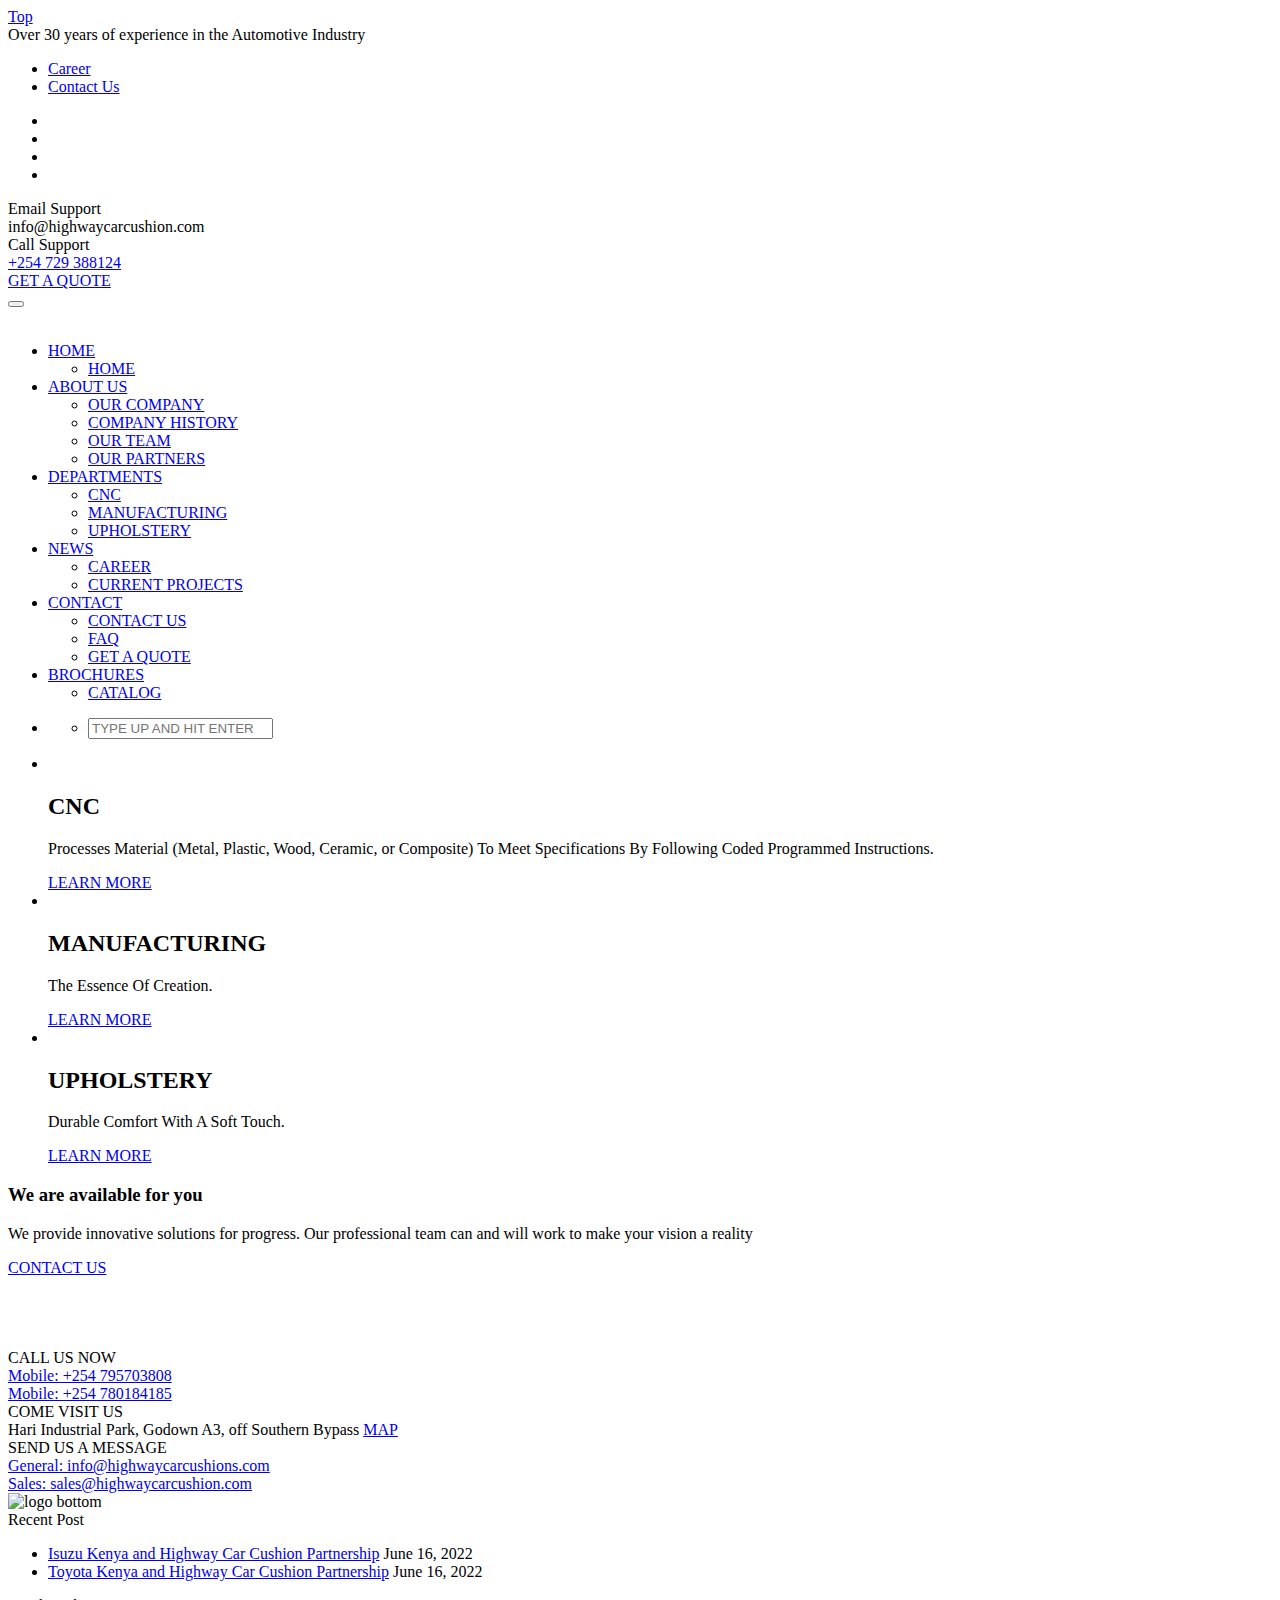
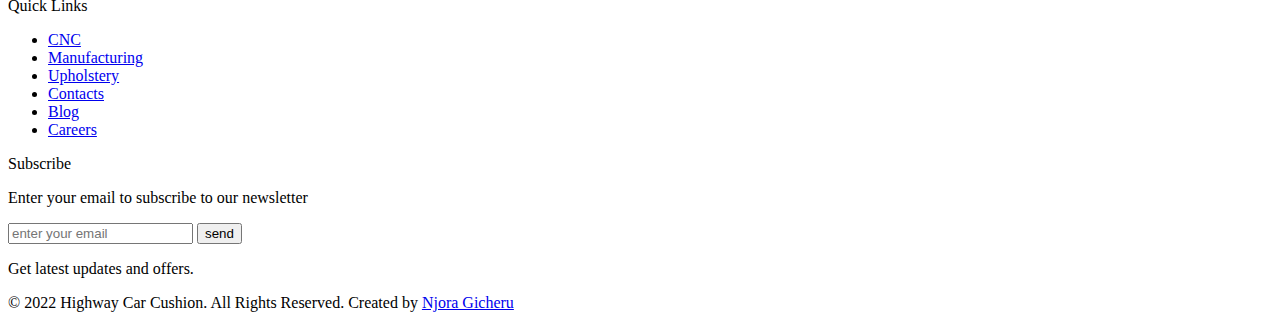
==== index.html @ bf43d14b "Add files via upload" ====
<!DOCTYPE html>
<html lang="zxx">
    <head>
        <!-- Basic Page Needs
        ================================================== -->
        <meta charset="utf-8">
        <!--[if IE]><meta http-equiv="x-ua-compatible" content="IE=9" /><![endif]-->
        <meta name="viewport" content="width=device-width, initial-scale=1">
        <title>Highway Car Cushion</title>
        <meta name="description" content="Highway Car Cushion">
        <meta name="keywords" content="upholstery, car cushion, cnc and highway, company, manufacturing, car, cushion and isuzu, car seats">
        <meta name="author" content="njoragicheru"> 

        <!-- ==============================================
        Favicons
        =============================================== -->
        <link rel="shortcut icon" href="images/HighwayLogo.png">
        <link rel="apple-touch-icon" href="images/HighwayLogo.png">
        <link rel="apple-touch-icon" sizes="72x72" href="images/HighwayLogo.png">
        <link rel="apple-touch-icon" sizes="114x114" href="images/HighwayLogo.png">

        <!-- ==============================================
        CSS VENDOR
        =============================================== -->
        <link rel="stylesheet" type="text/css" href="css/vendor/bootstrap.min.css" />
        <link rel="stylesheet" type="text/css" href="css/vendor/font-awesome.min.css">
        <link rel="stylesheet" type="text/css" href="css/vendor/owl.carousel.min.css">
        <link rel="stylesheet" type="text/css" href="css/vendor/owl.theme.default.min.css">
        <link rel="stylesheet" type="text/css" href="css/vendor/magnific-popup.css">

        <!-- ==============================================
        Custom Stylesheet
        =============================================== -->
        <link rel="stylesheet" type="text/css" href="css/style.css" />

        <script type="text/javascript" src="js/vendor/modernizr.min.js"></script>

    </head>

    <body>

        <!-- Load page -->
        <div class="animationload">
            <div class="loader"></div>
        </div>

        <!-- BACK TO TOP SECTION -->
        <a href="#0" class="cd-top cd-is-visible cd-fade-out">Top</a>

        <!-- HEADER -->
        <div class="header">
            <!-- TOPBAR -->
            <div class="topbar">
                <div class="container">
                    <div class="row">
                        <div class="col-sm-5 col-md-6">
                            <div class="topbar-left">
                                <div class="welcome-text">
                                    Over 30 years of experience in the Automotive Industry
                                </div>
                            </div>
                        </div>
                        <div class="col-sm-7 col-md-6">
                            <div class="topbar-right">
                                <ul class="topbar-menu">
                                    <li><a href="career.html" title="Career">Career</a></li>
                                    <li><a href="contact.html" title="Contact Us">Contact Us</a></li>
                                </ul>
                                <ul class="topbar-sosmed">
                                    <li>
                                        <a href="facebook.com"><i class="fa fa-facebook"></i></a>
                                    </li>
                                    <li>
                                        <a href="twitter.com"><i class="fa fa-twitter"></i></a>
                                    </li>
                                    <li>
                                        <a href="instagram.com"><i class="fa fa-instagram"></i></a>
                                    </li>
                                    <li>
                                        <a href="linkedin.com"><i class="fa fa-linkedin"></i></a>
                                    </li>
                                </ul>
                            </div>
                        </div>
                    </div>
                </div>
            </div>

            <!-- TOPBAR LOGO SECTION -->
            <div class="topbar-logo">
                <div class="container">


                    <div class="contact-info">
                        <!-- INFO 1 -->
                        <div class="box-icon-1">
                            <div class="icon">
                                <div class="fa fa-envelope-o"></div>
                            </div>
                            <div class="body-content">
                                <div class="heading">Email Support</div>
                                info@highwaycarcushion.com
                            </div>
                        </div>
                        <!-- INFO 2 -->
                        <div class="box-icon-1">
                            <div class="icon">
                                <div class="fa fa-phone"></div>
                            </div>
                            <div class="body-content">
                                <div class="heading">Call Support</div>
                                <a href="tel:+254729388124">+254 729 388124</a>
                            </div>
                        </div>
                        <!-- INFO 3 -->
                        <a href="contact-quote.html" title="" class="btn btn-cta pull-right">GET A QUOTE</a>

                    </div>
                </div>
            </div>

            <!-- NAVBAR SECTION -->
            <div class="navbar navbar-main">

                <div class="container container-nav">
                    <div class="rowe">

                        <div class="navbar-header">
                            <button type="button" class="navbar-toggle" data-toggle="collapse" data-target=".navbar-collapse">
                                <span class="icon-bar"></span>
                                <span class="icon-bar"></span>
                                <span class="icon-bar"></span>
                            </button>

                        </div>

                        <a class="navbar-brand" href="index.html">
                            <img src="images/Logo2.png" alt="" />
                        </a>

                        <nav class="navbar-collapse collapse">
                            <ul class="nav navbar-nav navbar-left">
                                <li class="dropdown">
                                    <a href="#" data-toggle="dropdown" data-hover="dropdown" role="button" aria-haspopup="true" aria-expanded="false">HOME <span class="caret"></span></a>
                                    <ul class="dropdown-menu">
                                        <li><a href="index.html">HOME</a></li>
                                    </ul>
                                </li>
                                <li class="dropdown">
                                    <a href="#" class="dropdown-toggle" data-toggle="dropdown" data-hover="dropdown" role="button" aria-haspopup="true" aria-expanded="false">ABOUT US <span class="caret"></span></a>
                                    <ul class="dropdown-menu">
                                        <li><a href="about-company.html">OUR COMPANY</a></li>
                                        <li><a href="about-history.html">COMPANY HISTORY</a></li>
                                        <li><a href="about-team.html">OUR TEAM</a></li>
                                        <li><a href="about-partners.html">OUR PARTNERS</a></li>
                                    </ul>
                                </li>
                                <li class="dropdown">
                                    <a href="#" class="dropdown-toggle" data-toggle="dropdown" data-hover="dropdown" role="button" aria-haspopup="true" aria-expanded="false">DEPARTMENTS <span class="caret"></span></a>
                                    <ul class="dropdown-menu">
                                        <li><a href="cnc.html">CNC</a></li>
                                        <li><a href="manufacturing.html">MANUFACTURING</a></li>
                                        <li><a href="upholstery.html">UPHOLSTERY</a></li>
                                    </ul>
                                </li>
<!--                                <li class="dropdown">
                                    <a href="#" class="dropdown-toggle" data-toggle="dropdown" data-hover="dropdown" role="button" aria-haspopup="true" aria-expanded="false">PAGES <span class="caret"></span></a>
                                    <ul class="dropdown-menu">
                                        
                                        <li><a href="pricing-table.html">PRICING TABLE</a></li>
                                        <li><a href="404page.html">404 PAGE</a></li>
                                        <li><a href="career.html">CAREER</a></li>
                                    </ul>
                                </li>-->
<!--                                <li class="dropdown">
                                    <a href="#" class="dropdown-toggle" data-toggle="dropdown" data-hover="dropdown" role="button" aria-haspopup="true" aria-expanded="false">PROJECTS <span class="caret"></span></a>
                                    <ul class="dropdown-menu">
                                        <li><a href="project-grid.html">GRID LAYOUT</a></li>
                                        <li><a href="project-grid-2.html">GRID LAYOUT WITH LIGHTBOX</a></li>
                                        <li><a href="project-detail.html">SINGLE PROJECT</a></li>
                                    </ul>
                                </li>-->
                                <li class="dropdown">
                                    <a href="#" class="dropdown-toggle" data-toggle="dropdown" data-hover="dropdown" role="button" aria-haspopup="true" aria-expanded="false">NEWS <span class="caret"></span></a>
                                    <ul class="dropdown-menu">
                                        <li><a href="career.html">CAREER</a></li>
                                        <li><a href="news-grid.html">CURRENT PROJECTS</a></li>
<!--                                        <li><a href="news-detail.html">SINGLE NEWS</a></li>-->
                                    </ul>
                                </li>
                                <li class="dropdown">
                                    <a href="#" class="dropdown-toggle" data-toggle="dropdown" data-hover="dropdown" role="button" aria-haspopup="true" aria-expanded="false">CONTACT <span class="caret"></span></a>
                                    <ul class="dropdown-menu">
                                        <li><a href="contact.html">CONTACT US</a></li>
                                        <li><a href="faq.html">FAQ</a></li>
                                        <li><a href="contact-quote.html">GET A QUOTE</a></li>
                                    </ul>
                                </li>
                                <li class="dropdown">
                                    <a href="#" class="dropdown-toggle" data-toggle="dropdown" data-hover="dropdown" role="button" aria-haspopup="true" aria-expanded="false">BROCHURES <span class="caret"></span></a>
                                    <ul class="dropdown-menu">
                                        <li><a href="downloads/Catalog.pdf">CATALOG</a></li>
                                    </ul>
                                </li>

                            </ul>

                            <ul class="nav navbar-nav navbar-right">
                                <li class="dropdown">
                                    <a href="#" class="dropdown-toggle" data-toggle="dropdown" data-hover="dropdown" role="button" aria-haspopup="true" aria-expanded="false"><i class="fa fa-search"></i></a>
                                    <ul class="dropdown-menu">
                                        <li>
                                            <form class="navbar-form navbar-left" role="search">
                                                <div class="form-group">
                                                    <input type="text" class="form-control" placeholder="TYPE UP AND HIT ENTER">
                                                </div>
                                            </form>
                                        </li>
                                    </ul>
                                </li>
                            </ul>

                        </nav>

                    </div>
                </div>
            </div>

        </div>

        <!-- BANNER -->
        <div id="slides" class="section banner">
            <ul class="slides-container">
                <li>
                    <img src="images/landingpage/image1.jpg" alt="">
                    <div class="overlay-bg"></div>
                    <div class="container">
                        <div class="wrap-caption">
                            <h2 class="caption-heading">
                                CNC
                            </h2>
                            <p class="excerpt">Processes Material (Metal, Plastic, Wood, Ceramic, or Composite) To Meet Specifications By 
                                Following Coded Programmed Instructions.</p>	
                            <a href="cnc.html" class="btn btn-primary" title="LEARN MORE">LEARN MORE</a>
                        </div>
                    </div>
                </li>
                <li>
                    <img src="images/landingpage/image4.jpg" alt="">
                    <div class="overlay-bg"></div>
                    <div class="container">
                        <div class="wrap-caption">
                            <h2 class="caption-heading">
                                MANUFACTURING
                            </h2>
                            <p class="excerpt">The Essence Of Creation.</p>	
                            <a href="manufacturing.html" class="btn btn-primary" title="LEARN MORE">LEARN MORE</a>
                        </div>
                    </div>
                </li>
                <li>
                    <img src="images/landingpage/image5.jpg" alt="">
                    <div class="overlay-bg"></div>
                    <div class="container">
                        <div class="wrap-caption">
                            <h2 class="caption-heading">
                                UPHOLSTERY
                            </h2>
                            <p class="excerpt">Durable Comfort With A  Soft Touch.</p>	
                            <a href="upholstery.html" class="btn btn-primary" title="LEARN MORE">LEARN MORE</a> 
                        </div>
                    </div>
                </li>

            </ul>

            <nav class="slides-navigation">
                <div class="container">
                    <a href="#" class="next">
                        <i class="fa fa-chevron-right"></i>
                    </a>
                    <a href="#" class="prev">
                        <i class="fa fa-chevron-left"></i>
                    </a>
                </div>
            </nav>

        </div>

        <!-- ABOUT FEATURE -->
        <div class="section feature overlap">
            <div class="container">

<!--                <div class="row">

                    <div class="col-sm-4 col-md-4">
                         BOX 1 
                        <div class="box-icon-2">
                            <div class="body-content">
                                <div class="heading"><a href="upholstery.html">UPHOLSTERY</a></div>
                                <a href="upholstery.html" class="btn btn-primary" title="UPHOLSTERY">LEARN MORE</a>
                            </div>
                        </div>
                    </div>
                    <div class="col-sm-4 col-md-4">
                         BOX 2 
                        <div class="box-icon-2">
                            <div class="body-content">
                                <div class="heading"><a href="cnc.html">CNC</a></div>
                                <a href="cnc.html" class="btn btn-primary" title="CNC">LEARN MORE</a>
                            </div>
                        </div>
                    </div>
                    <div class="col-sm-4 col-md-4">
                         BOX 3 
                        <div class="box-icon-2">
                            <div class="body-content">
                                <div class="heading"><a href="manufacturing.html">MANUFACTURING</a></div>
                                <a href="manufacturing.html" class="btn btn-primary" title="MANUFACTURING">LEARN MORE</a>
                            </div>
                        </div>
                    </div>

                </div>-->

<!--                <div class="row">
                    <div class="col-sm-12 col-md-12">
                        <h2 class="section-heading">
                            ABOUT US
                        </h2>
                    </div>
                </div>

                <div class="row">
                    <div class="col-sm-5 col-md-5">
                        <div class="jumbo-heading">
                            <h2>OUR REAL COMMITMENT REACHES BEYOND GAS &amp; OIL COMPANY.</h2>
                            <span class="fa fa-paper-plane-o"></span>
                        </div>
                    </div>
                    <div class="col-sm-7 col-md-7">
                        <p class="lead">Lorem ipsum dolor sit amet, consectetur adipisicing elit, sed do eiusmod tempor incididunt ut labore et dolore magna aliqua. Ut enim ad minim veniam.</p> 
                        <p>Lorem ipsum dolor sit amet, consectetur adipisicing elit, sed do eiusmod tempor incididunt ut labore et dolore magna aliqua. Ut enim ad minim veniam, quis nostrud exercitation ullamco laboris nisi ut aliquip ex ea commodo consequat. Duis aute irure dolor in reprehenderit in voluptate velit esse cillum dolore eu fugiat nulla pariatur. Excepteur sint occaecat cupidatat non proident, sunt in culpa qui officia deserunt mollit anim id est laborum.</p> 
                    </div>

                </div>-->

            </div>
        </div>

        <!-- ABOUT COMPANY -->
<!--        <div class="section why section-border bglight">
            <div class="container">
                <div class="row">

                    <div class="col-sm-5 col-md-5">
                        <div class="director-image">
                            <div class="director-image-title">HEAD OF OPERATIONS</div>
                            <img src="images/director.png" alt="bos-photo">
                        </div>
                        <div class="margin-bottom-30"></div>
                    </div>
                    <div class="col-sm-7 col-md-7">
                        <h3 class="director-title">Peter White</h3>
                        <div class="director-position">HEAD OF OPERATIONS</div>
                        <div class="margin-bottom-30"></div>
                        <p>Lorem ipsum dolor sit amet, consectetur adipisicing elit, sed do eiusmod tempor incididunt ut labore et dolore magna aliqua. Ut enim ad minim veniam, quis nostrud exercitation ullamco laboris nisi ut aliquip ex ea commodo consequat. Duis aute irure dolor in reprehenderit in voluptate velit esse cillum dolore eu fugiat nulla pariatur. Excepteur sint occaecat cupidatat non proident, sunt in culpa qui officia deserunt mollit anim id est laborum.</p>
                        <p>Duis aute irure dolor in reprehenderit in voluptate velit esse cillum dolore eu fugiat nulla pariatur. Excepteur sint occaecat cupidatat non proident, sunt in culpa qui officia deserunt mollit anim id est laborum.</p>
                        <p>&nbsp;</p>

                        <blockquote>
                            <p>Petro Industrial Template continues to grow ever day thanks to the confidence our clients have in us. We cover many industries such as oil gas, energy, business services, consumer products.</p>
                        </blockquote>
                    </div>

                </div>
            </div>
        </div>

         PROJECTS 
        <div class="section project">
            <div class="container">
                <div class="row">
                    <div class="col-sm-12 col-md-12">
                        <h2 class="section-heading white">
                            PROJECTS
                        </h2>
                    </div>
                </div>
                <div class="row">
                    <div class="col-sm-12 col-md-12">
                        <nav class="categories">
                            <ul class="portfolio_filter">
                                <li><a href="" class="active" data-filter="*">all</a></li>
                                <li><a href="" data-filter=".eco">Eco</a></li>
                                <li><a href="" data-filter=".manufacturing">Manufacturing</a></li>
                                <li><a href="" data-filter=".industry">Industry</a></li>
                                <li><a href="" data-filter=".oil">Oil</a></li>
                                <li><a href="" data-filter=".gas">Gas</a></li>
                                <li><a href="" data-filter=".factory">Factory</a></li>
                            </ul>
                        </nav>
                    </div>
                </div>
                <div class="row grid-services">
                    <div class="col-sm-6 col-md-4 eco manufacturing gas">
                        <div class="box-image-4">
                            <a href="project-detail.html" title="Industrial Complex">
                                <div class="media">
                                    <img src="images/600x400.jpg" alt="" class="img-responsive">
                                </div>
                                <div class="body">
                                    <div class="content">
                                        <h4 class="title">INDUSTRIAL COMPLEX</h4>
                                        <span class="category">Commodoenim</span>
                                    </div>
                                </div>
                            </a>
                        </div>
                    </div>
                    <div class="col-sm-6 col-md-4 manufacturing gas">
                        <div class="box-image-4">
                            <a href="project-detail.html" title="Industrial Complex">
                                <div class="media">
                                    <img src="images/600x400.jpg" alt="" class="img-responsive">
                                </div>
                                <div class="body">
                                    <div class="content">
                                        <h4 class="title">The Gas Company</h4>
                                        <span class="category">Commodoenim</span>
                                    </div>
                                </div>
                            </a>
                        </div>
                    </div>
                    <div class="col-sm-6 col-md-4 industry factory">
                        <div class="box-image-4">
                            <a href="project-detail.html" title="Industrial Complex">
                                <div class="media">
                                    <img src="images/600x400.jpg" alt="" class="img-responsive">
                                </div>
                                <div class="body">
                                    <div class="content">
                                        <h4 class="title">Warehouse Industry</h4>
                                        <span class="category">Commodoenim</span>
                                    </div>
                                </div>
                            </a>
                        </div>
                    </div>
                    <div class="col-sm-6 col-md-4 industry factory">
                        <div class="box-image-4">
                            <a href="project-detail.html" title="Industrial Complex">
                                <div class="media">
                                    <img src="images/600x400.jpg" alt="" class="img-responsive">
                                </div>
                                <div class="body">
                                    <div class="content">
                                        <h4 class="title">Iron Industry</h4>
                                        <span class="category">Commodoenim</span>
                                    </div>
                                </div>
                            </a>
                        </div>
                    </div>
                    <div class="col-sm-6 col-md-4 industry oil">
                        <div class="box-image-4">
                            <a href="project-detail.html" title="Industrial Complex">
                                <div class="media">
                                    <img src="images/600x400.jpg" alt="" class="img-responsive">
                                </div>
                                <div class="body">
                                    <div class="content">
                                        <h4 class="title">Gear Manufacturing</h4>
                                        <span class="category">Commodoenim</span>
                                    </div>
                                </div>
                            </a>
                        </div>
                    </div>
                    <div class="col-sm-6 col-md-4 eco">
                        <div class="box-image-4">
                            <a href="project-detail.html" title="Industrial Complex">
                                <div class="media">
                                    <img src="images/600x400.jpg" alt="" class="img-responsive">
                                </div>
                                <div class="body">
                                    <div class="content">
                                        <h4 class="title">Oil Pipeline Industry</h4>
                                        <span class="category">Commodoenim</span>
                                    </div>
                                </div>
                            </a>
                        </div>
                    </div>
                    <div class="col-sm-6 col-md-4 eco gas">
                        <div class="box-image-4">
                            <a href="project-detail.html" title="Industrial Complex">
                                <div class="media">
                                    <img src="images/600x400.jpg" alt="" class="img-responsive">
                                </div>
                                <div class="body">
                                    <div class="content">
                                        <h4 class="title">Oil Pipeline Industry</h4>
                                        <span class="category">Commodoenim</span>
                                    </div>
                                </div>
                            </a>
                        </div>
                    </div>
                    <div class="col-sm-6 col-md-4 eco">
                        <div class="box-image-4">
                            <a href="project-detail.html" title="Industrial Complex">
                                <div class="media">
                                    <img src="images/600x400.jpg" alt="" class="img-responsive">
                                </div>
                                <div class="body">
                                    <div class="content">
                                        <h4 class="title">Oil Pipeline Industry</h4>
                                        <span class="category">Commodoenim</span>
                                    </div>
                                </div>
                            </a>
                        </div>
                    </div>
                    <div class="col-sm-6 col-md-4 oil">
                        <div class="box-image-4">
                            <a href="project-detail.html" title="Industrial Complex">
                                <div class="media">
                                    <img src="images/600x400.jpg" alt="" class="img-responsive">
                                </div>
                                <div class="body">
                                    <div class="content">
                                        <h4 class="title">Oil Pipeline Industry</h4>
                                        <span class="category">Commodoenim</span>
                                    </div>
                                </div>
                            </a>
                        </div>
                    </div>


                </div>
            </div>
        </div>

         SERVICES 
        <div class="section services">
            <div class="container">
                <div class="row">
                    <div class="col-sm-12 col-md-12">
                        <h2 class="section-heading">
                            SERVICES
                        </h2>
                    </div>
                </div>

                <div class="row no-gutter">

                    <div class="col-sm-6 col-md-4">
                         BOX 1 
                        <div class="box-icon-3">
                            <div class="line-t"></div>
                            <div class="icon">
                                <div class="fa fa-gears"></div>
                            </div>
                            <div class="body-content">
                                <div class="heading">MECHANICAL ENGINEERING</div>
                                Lorem ipsum dolor sit amet, consectetur adipisicing elit sed dsa
                                <a href="manufacturing.html" class="readmore">READ MORE</a>
                            </div>
                            <div class="line-b"></div>
                        </div>
                    </div>
                    <div class="col-sm-6 col-md-4">
                         BOX 2 
                        <div class="box-icon-3">
                            <div class="line-t"></div>
                            <div class="icon">
                                <div class="fa fa-leaf"></div>
                            </div>
                            <div class="body-content">
                                <div class="heading">AGRICULTURAL PROCESSING</div>
                                Lorem ipsum dolor sit amet, consectetur adipisicing elit sed
                                <a href="manufacturing.html" class="readmore">READ MORE</a>
                            </div>
                            <div class="line-b"></div>
                        </div>
                    </div>
                    <div class="col-sm-6 col-md-4">
                         BOX 3 
                        <div class="box-icon-3">
                            <div class="line-t"></div>
                            <div class="icon">
                                <div class="fa fa-fire"></div>
                            </div>
                            <div class="body-content">
                                <div class="heading">OILS AND LUBRICANTS</div>
                                Lorem ipsum dolor sit amet, consectetur adipisicing elit sed
                                <a href="manufacturing.html" class="readmore">READ MORE</a>
                            </div>
                            <div class="line-b"></div>
                        </div>
                    </div>
                    <div class="col-sm-6 col-md-4">
                         BOX 4 
                        <div class="box-icon-3">
                            <div class="line-t"></div>
                            <div class="icon">
                                <div class="fa fa-flash"></div>
                            </div>
                            <div class="body-content">
                                <div class="heading">POWER AND ENERGY</div>
                                Lorem ipsum dolor sit amet, consectetur adipisicing elit sed
                                <a href="manufacturing.html" class="readmore">READ MORE</a>
                            </div>
                            <div class="line-b"></div>
                        </div>
                    </div>
                    <div class="col-sm-6 col-md-4">
                         BOX 5 
                        <div class="box-icon-3">
                            <div class="line-t"></div>
                            <div class="icon">
                                <div class="fa fa-flask"></div>
                            </div>
                            <div class="body-content">
                                <div class="heading">CHEMICAL RESEARCH</div>
                                Lorem ipsum dolor sit amet, consectetur adipisicing elit sed
                                <a href="manufacturing.html" class="readmore">READ MORE</a>
                            </div>
                            <div class="line-b"></div>
                        </div>
                    </div>
                    <div class="col-sm-6 col-md-4">
                         BOX 6 
                        <div class="box-icon-3">
                            <div class="line-t"></div>
                            <div class="icon">
                                <div class="fa fa-cubes"></div>
                            </div>
                            <div class="body-content">
                                <div class="heading">MATERIAL ENGINEERING</div>
                                Lorem ipsum dolor sit amet consectetur adipisicing  dolor sit
                                <a href="manufacturing.html" class="readmore">READ MORE</a>
                            </div>
                            <div class="line-b"></div>
                        </div>
                    </div>			

                </div>
            </div>
        </div> 

         TESTIMONIALS  
        <div class="section testimony bglight">
            <div class="container">

                <div class="row">

                    <div class="col-sm-12 col-md-12">

                        <div class="row">
                            <div class="col-sm-12 col-md-12">
                                <h2 class="section-heading">
                                    TESTIMONIALS
                                </h2>
                            </div>
                        </div>

                        <div id="owl-testimony">
                            <div class="item">
                                <div class="testimonial-1">
                                    <div class="media"><img src="images/600x600.jpg" alt="" class="img-responsive"></div>
                                    <div class="body">
                                        <div class="title">Paul Juwaal</div>
                                        <div class="company">Gasman ltd</div>
                                        <p>Lorem Ipsum is simply dummy text of the printing and typesetting industry orem Ipsum has been. Mauris ornare tortor in eleifend blanditullam ut ligula et neque. Nulla interdum dapibus erat nec elementum. </p>
                                    </div>
                                </div>
                            </div>
                            <div class="item">
                                <div class="testimonial-1">
                                    <div class="media"><img src="images/600x600.jpg" alt="" class="img-responsive"></div>
                                    <div class="body">
                                        <div class="title">Debora Deandra</div>
                                        <div class="company">Abc ltd</div>
                                        <p>Lorem Ipsum is simply dummy text of the printing and typesetting industry orem Ipsum has been. Mauris ornare tortor in eleifend blanditullam ut ligula et neque. Nulla interdum dapibus erat nec elementum. </p>
                                    </div>
                                </div>
                            </div>
                            <div class="item">
                                <div class="testimonial-1">
                                    <div class="media"><img src="images/600x600.jpg" alt="" class="img-responsive"></div>
                                    <div class="body">
                                        <div class="title">Steve Nuer</div>
                                        <div class="company">Manufacture ltd</div>
                                        <p>Lorem Ipsum is simply dummy text of the printing and typesetting industry orem Ipsum has been. Mauris ornare tortor in eleifend blanditullam ut ligula et neque. Nulla interdum dapibus erat nec elementum. </p>
                                    </div>
                                </div>
                            </div>
                            <div class="item">
                                <div class="testimonial-1">
                                    <div class="media"><img src="images/600x600.jpg" alt="" class="img-responsive"></div>
                                    <div class="body">
                                        <div class="title">Robert Lav</div>
                                        <div class="company">Gaspol ltd</div>
                                        <p>Lorem Ipsum is simply dummy text of the printing and typesetting industry orem Ipsum has been. Mauris ornare tortor in eleifend blanditullam ut ligula et neque. Nulla interdum dapibus erat nec elementum. </p>
                                    </div>
                                </div>
                            </div>


                        </div>

                    </div>

                </div>
            </div>
        </div>-->

        <!-- CTA -->
        <div class="section cta">
            <div class="container">

                <div class="row">
                    <div class="col-sm-12 col-md-12">
                        <div class="cta-info">
                            <h3>We are available for you</h3>
                            <p>We provide innovative solutions for progress. Our professional team can and will work to make your vision a reality</p>
                            <a href="contact.html" title="" class="btn btn-cta">CONTACT US</a>
                        </div>
                    </div>
                </div>
            </div>
        </div>


        <!-- Blog -->
<!--        <div class="section blog">
            <div class="container">
                <div class="row">

                    <div class="col-sm-12 col-md-12">
                        <h2 class="section-heading">
                            RECENT NEWS
                        </h2>
                    </div>

                    <div class="col-sm-6 col-md-3">
                         BOX 1 
                        <div class="box-news-1">
                            <div class="media gbr">
                                <img src="images/600x400.jpg" alt="" class="img-responsive">
                            </div>
                            <div class="body">
                                <div class="title"><a href="blog-single.html" title="">The Best in dolor sit amet consectetur adipisicing elit sed</a></div>
                                <div class="meta">
                                    <span class="date"><i class="fa fa-clock-o"></i> Aug 24, 2017</span>
                                    <span class="comments"><i class="fa fa-comment-o"></i> 0 Comments</span>
                                </div>
                            </div>
                        </div>
                    </div>

                    <div class="col-sm-6 col-md-3">
                         BOX 1 
                        <div class="box-news-1">
                            <div class="media gbr">
                                <img src="images/600x400.jpg" alt="" class="img-responsive">
                            </div>
                            <div class="body">
                                <div class="title"><a href="blog-single.html" title="">The Best in dolor sit amet consectetur adipisicing elit sed</a></div>
                                <div class="meta">
                                    <span class="date"><i class="fa fa-clock-o"></i> Aug 24, 2017</span>
                                    <span class="comments"><i class="fa fa-comment-o"></i> 0 Comments</span>
                                </div>
                            </div>
                        </div>
                    </div>

                    <div class="col-sm-6 col-md-3">
                         BOX 1 
                        <div class="box-news-1">
                            <div class="media gbr">
                                <img src="images/600x400.jpg" alt="" class="img-responsive">
                            </div>
                            <div class="body">
                                <div class="title"><a href="blog-single.html" title="">The Best in dolor sit amet consectetur adipisicing elit sed</a></div>
                                <div class="meta">
                                    <span class="date"><i class="fa fa-clock-o"></i> Aug 24, 2017</span>
                                    <span class="comments"><i class="fa fa-comment-o"></i> 0 Comments</span>
                                </div>
                            </div>
                        </div>
                    </div>

                    <div class="col-sm-6 col-md-3">
                         BOX 1 
                        <div class="box-news-1">
                            <div class="media gbr">
                                <img src="images/600x400.jpg" alt="" class="img-responsive">
                            </div>
                            <div class="body">
                                <div class="title"><a href="blog-single.html" title="">The Best in dolor sit amet consectetur adipisicing elit sed</a></div>
                                <div class="meta">
                                    <span class="date"><i class="fa fa-clock-o"></i> Aug 24, 2017</span>
                                    <span class="comments"><i class="fa fa-comment-o"></i> 0 Comments</span>
                                </div>
                            </div>
                        </div>
                    </div>



                </div>
            </div>
        </div> -->

        <!-- CLIENT -->
        <div class="section stat-client">
            <div class="container">

                <div class="row">

                    <div class="col-sm-3 col-md-3">
                        <div class="client-img">
                            <a href="#"><img src="images/partners.png" alt="" class="img-responsive"></a>
                        </div>
                    </div>

                    <div class="col-sm-3 col-md-3">
                        <div class="client-img">
                            <a href="#"><img src="images/partners.png" alt="" class="img-responsive"></a>
                        </div>
                    </div>

                    <div class="col-sm-3 col-md-3">
                        <div class="client-img">
                            <a href="#"><img src="images/partners.png" alt="" class="img-responsive"></a>
                        </div>
                    </div>

                    <div class="col-sm-3 col-md-3">
                        <div class="client-img">
                            <a href="#"><img src="images/partners.png" alt="" class="img-responsive"></a>
                        </div>
                    </div>


                </div>
            </div>
        </div>

        <!-- INFO BOX -->
        <div class="section info overlap-bottom">
            <div class="container">
                <div class="row">

                    <div class="col-sm-4 col-md-4">
                        <!-- BOX 1 -->
                        <div class="box-icon-4">
                            <div class="icon"><i class="fa fa-phone"></i></div>
                            <div class="body-content">
                                <div class="heading">CALL US NOW</div>
                                <a href="tel:+254 795703808">Mobile: +254 795703808</a> <br>
                                <a href="tel:+254 780184185">Mobile: +254 780184185</a>
                            </div>
                        </div>
                    </div>
                    <div class="col-sm-4 col-md-4">
                        <!-- BOX 2 -->
                        <div class="box-icon-4">
                            <div class="icon"><i class="fa fa-map-marker"></i></div>
                            <div class="body-content">
                                <div class="heading">COME VISIT US</div>
                                Hari Industrial Park, Godown A3, off Southern Bypass
                                <a href="https://goo.gl/maps/EXZPxKjQzdCJQU3P6">MAP</a>
                            </div>
                        </div>
                    </div>
                    <div class="col-sm-4 col-md-4">
                        <!-- BOX 3 -->
                        <div class="box-icon-4">
                            <div class="icon"><i class="fa fa-envelope"></i></div>
                            <div class="body-content">
                                <div class="heading">SEND US A MESSAGE</div>
                                <a href="mailto:info@highwaycarcushions.com">General: info@highwaycarcushions.com</a><br>
                                <a href="mailto:sales@highwaycarcushions.com">Sales: sales@highwaycarcushion.com</a>
                            </div>
                        </div>
                    </div>

                </div>

            </div>
        </div>

        <!-- FOOTER SECTION -->
        <div class="footer">

            <div class="container">

                <div class="row">
                    <div class="col-sm-3 col-md-3">
                        <div class="footer-item">
                            <img src="images/Logo1.png" alt="logo bottom" class="logo-bottom">
                            <div class="footer-sosmed">
                                <a href="facebook.com" title="">
                                    <div class="item">
                                        <i class="fa fa-facebook"></i>
                                    </div>
                                </a>
                                <a href="twitter.com" title="">
                                    <div class="item">
                                        <i class="fa fa-twitter"></i>
                                    </div>
                                </a>
                                <a href="instagram.com" title="">
                                    <div class="item">
                                        <i class="fa fa-instagram"></i>
                                    </div>
                                </a>
                                <a href="linkedin.com" title="">
                                    <div class="item">
                                        <i class="fa fa-linkedin"></i>
                                    </div>
                                </a> 
                            </div>
                        </div>
                    </div>
                    <div class="col-sm-3 col-md-3">
                        <div class="footer-item">
                            <div class="footer-title">
                                Recent Post
                            </div>
                            <ul class="recent-post">
                                <li><a href="#" title="">Isuzu Kenya and Highway Car Cushion Partnership</a>
                                    <span class="date"><i class="fa fa-clock-o"></i> June 16, 2022</span></li><li><a href="#" title="">Toyota Kenya and Highway Car Cushion Partnership</a>
                                    <span class="date"><i class="fa fa-clock-o"></i> June 16, 2022</span></li>
                            </ul>
                        </div>
                    </div>
                    <div class="col-sm-3 col-md-3">
                        <div class="footer-item">
                            <div class="footer-title">
                                Quick Links
                            </div>
                            <ul class="list">
                                <li><a href="cnc.html" title="">CNC</a></li>
                                <li><a href="manufacturing.html" title="">Manufacturing</a></li>
                                <li><a href="upholstery.html" title="">Upholstery</a></li>
                                <li><a href="contact.html" title="">Contacts</a></li>
                                <li><a href="blog.html" title="">Blog</a></li>
                                <li><a href="career.html" title="">Careers</a></li>
                            </ul>
                        </div>
                    </div>
                    <div class="col-sm-3 col-md-3">
                        <div class="footer-item">
                            <div class="footer-title">
                                Subscribe
                            </div>
                            <p>Enter your email to subscribe to our newsletter</p>
                            <form action="mail.php" class="footer-subscribe">
                                <input type="email" name="EMAIL" class="form-control" placeholder="enter your email">
                                <input id="p_submit" type="submit" value="send">
                                <label for="p_submit"><i class="fa fa-envelope"></i></label>
                                <p>Get latest updates and offers.</p>
                            </form>
                        </div>
                    </div>
                </div>
            </div>

            <div class="fcopy">
                <div class="container">
                    <div class="row">
                        <div class="col-sm-12 col-md-12">
                            <p class="ftex">&copy; 2022 Highway Car Cushion. All Rights Reserved. Created by <a href="mailto:njoragicheru@gmail.com">Njora Gicheru</a></p> 
                        </div>
                    </div>
                </div>
            </div>

        </div>

        <!-- JS VENDOR -->
        <script type="text/javascript" src="js/vendor/jquery.min.js"></script>
        <script type="text/javascript" src="js/vendor/bootstrap.min.js"></script>
        <script type="text/javascript" src="js/vendor/jquery.superslides.js"></script>
        <script type="text/javascript" src="js/vendor/owl.carousel.js"></script>
        <script type="text/javascript" src="js/vendor/bootstrap-hover-dropdown.min.js"></script>
        <script type="text/javascript" src="js/vendor/jquery.magnific-popup.min.js"></script>
        <script type="text/javascript" src="js/vendor/easings.js"></script>
        <script type="text/javascript" src="js/vendor/isotope.pkgd.min.js"></script>

        <!-- sendmail -->
        <script type="text/javascript" src="js/vendor/validator.min.js"></script>
        <script type="text/javascript" src="js/vendor/form-scripts.js"></script>

        <script type='text/javascript' src='https://maps.google.com/maps/api/js?sensor=false&#038;ver=4.1.5'></script>

        <script type="text/javascript" src="js/script.js"></script>


    </body>
</html>
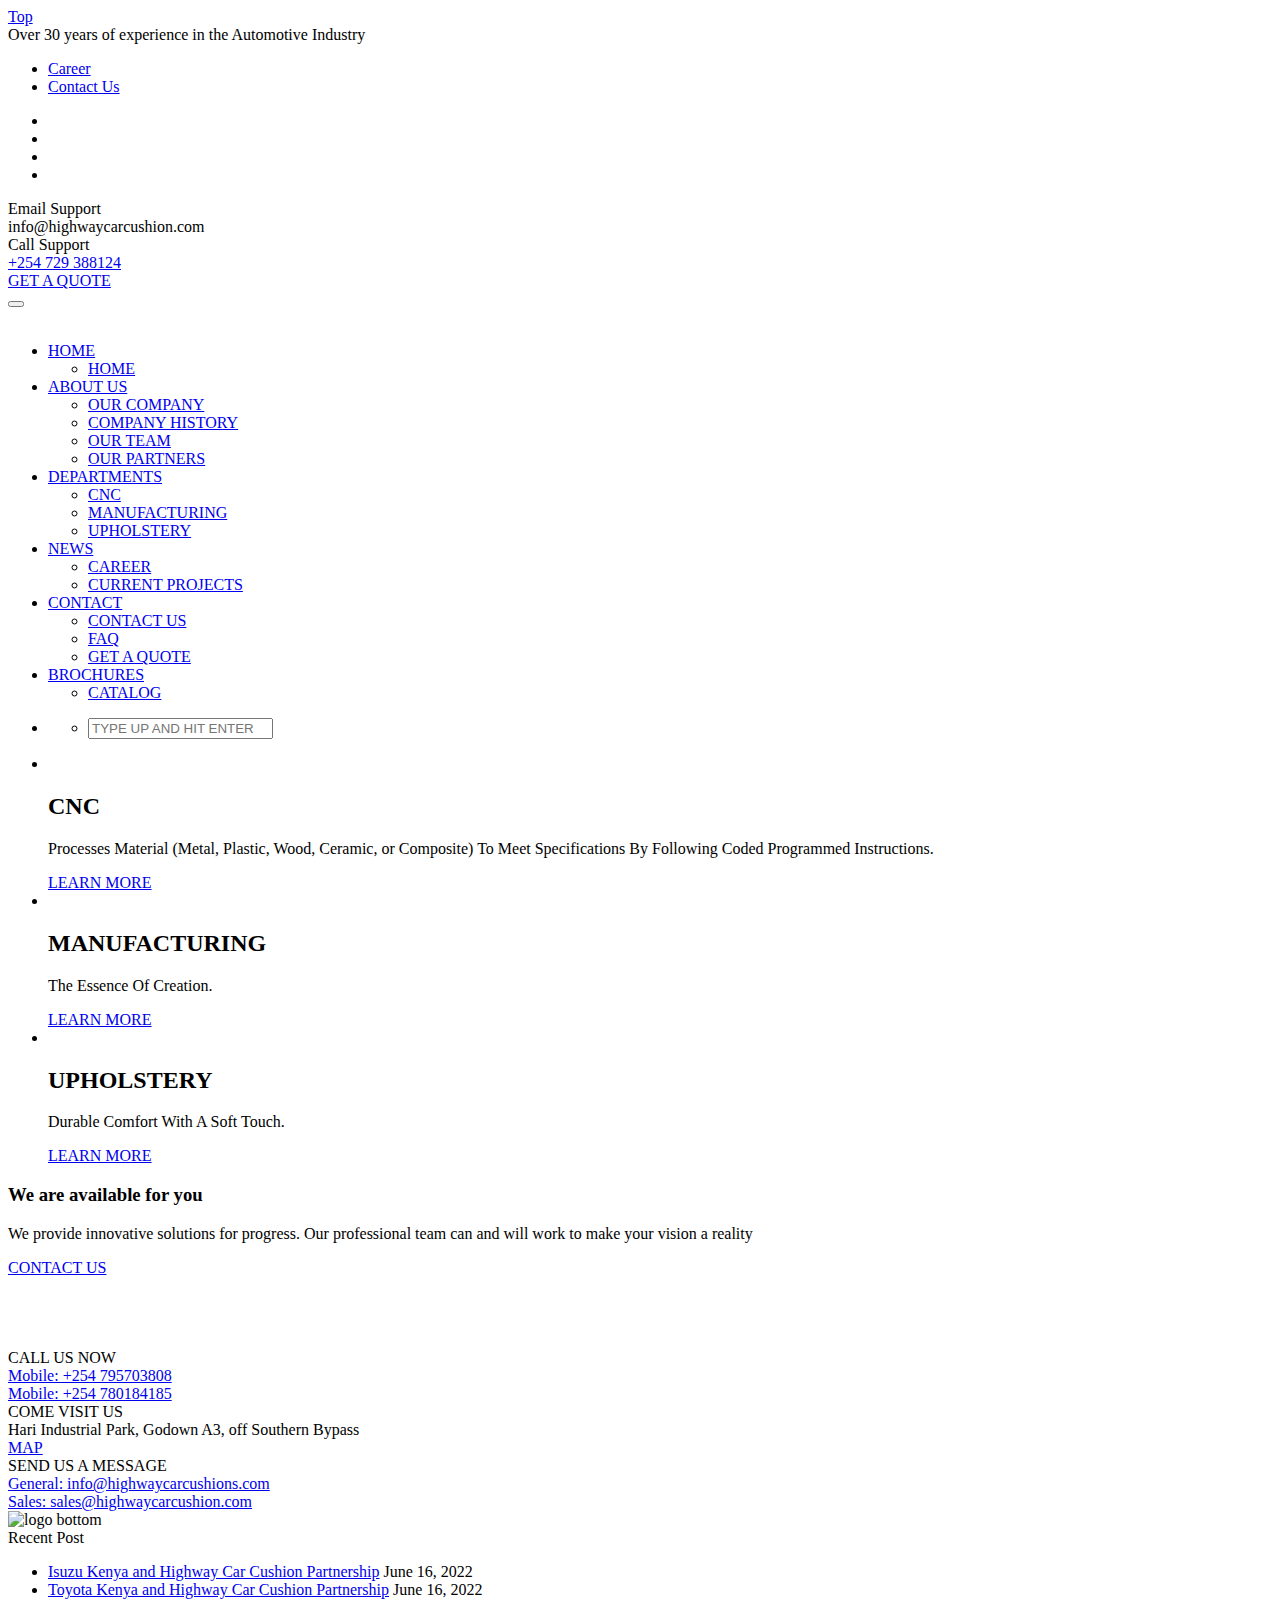
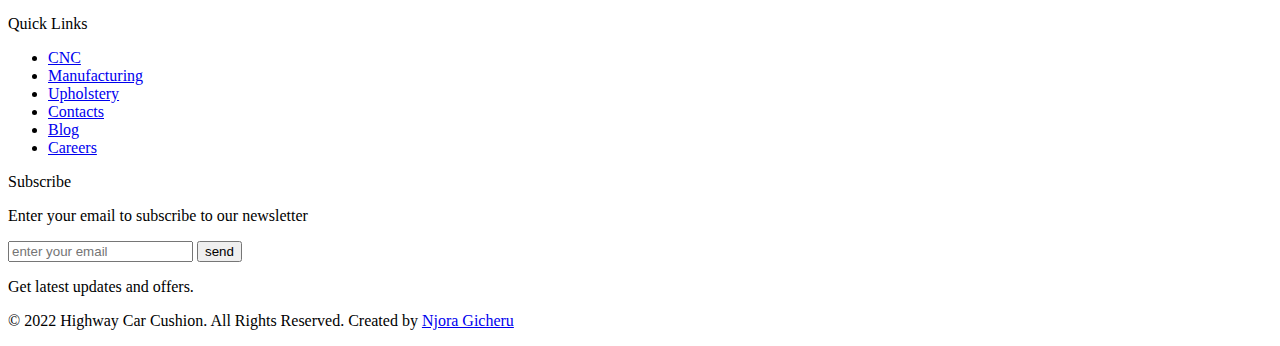
==== commit 5789131f: "Add files via upload" ====
--- a/index.html
+++ b/index.html
@@ -287,11 +287,11 @@
 
         </div>
 
-        <!-- ABOUT FEATURE -->
+<!--         ABOUT FEATURE 
         <div class="section feature overlap">
             <div class="container">
 
-<!--                <div class="row">
+                <div class="row">
 
                     <div class="col-sm-4 col-md-4">
                          BOX 1 
@@ -321,9 +321,9 @@
                         </div>
                     </div>
 
-                </div>-->
-
-<!--                <div class="row">
+                </div>
+
+                <div class="row">
                     <div class="col-sm-12 col-md-12">
                         <h2 class="section-heading">
                             ABOUT US
@@ -343,10 +343,10 @@
                         <p>Lorem ipsum dolor sit amet, consectetur adipisicing elit, sed do eiusmod tempor incididunt ut labore et dolore magna aliqua. Ut enim ad minim veniam, quis nostrud exercitation ullamco laboris nisi ut aliquip ex ea commodo consequat. Duis aute irure dolor in reprehenderit in voluptate velit esse cillum dolore eu fugiat nulla pariatur. Excepteur sint occaecat cupidatat non proident, sunt in culpa qui officia deserunt mollit anim id est laborum.</p> 
                     </div>
 
-                </div>-->
-
-            </div>
-        </div>
+                </div>
+
+            </div>
+        </div>-->
 
         <!-- ABOUT COMPANY -->
 <!--        <div class="section why section-border bglight">
@@ -874,7 +874,7 @@
                             <div class="icon"><i class="fa fa-map-marker"></i></div>
                             <div class="body-content">
                                 <div class="heading">COME VISIT US</div>
-                                Hari Industrial Park, Godown A3, off Southern Bypass
+                                Hari Industrial Park, Godown A3, off Southern Bypass<br>
                                 <a href="https://goo.gl/maps/EXZPxKjQzdCJQU3P6">MAP</a>
                             </div>
                         </div>
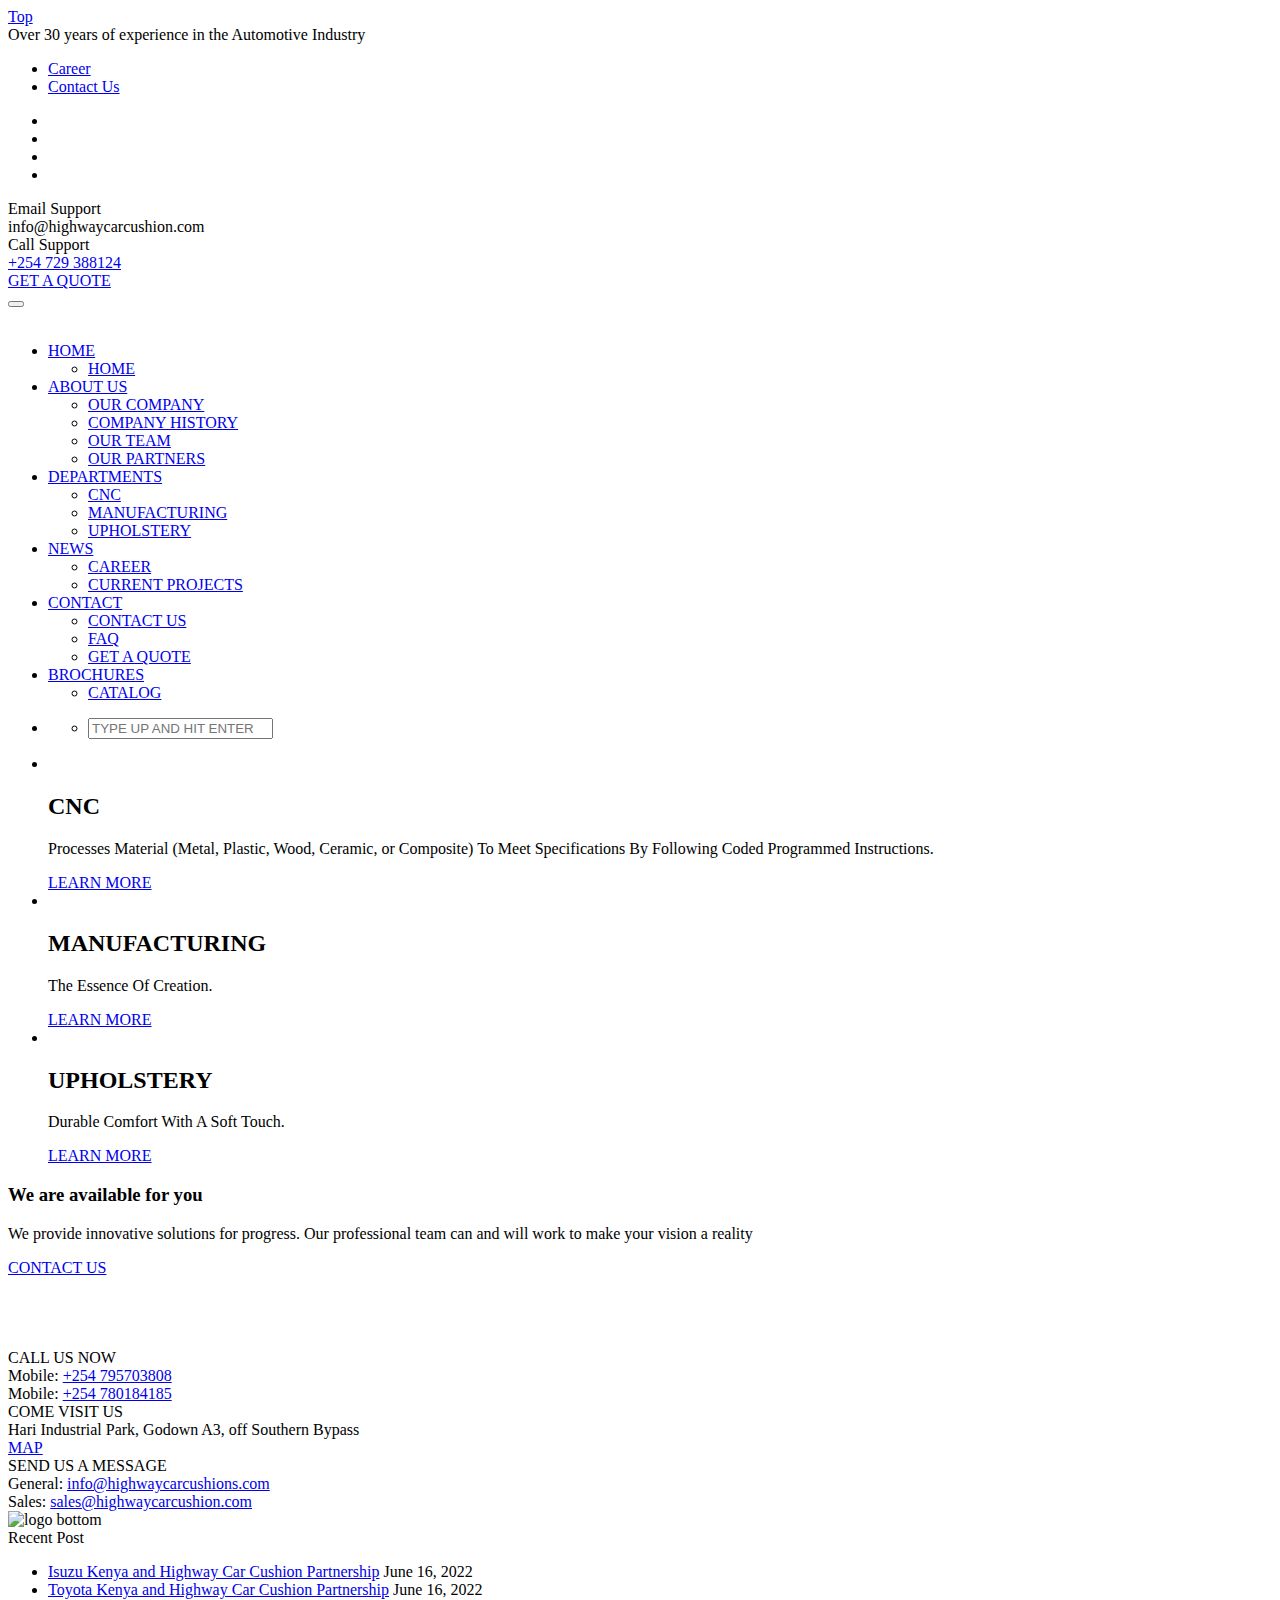
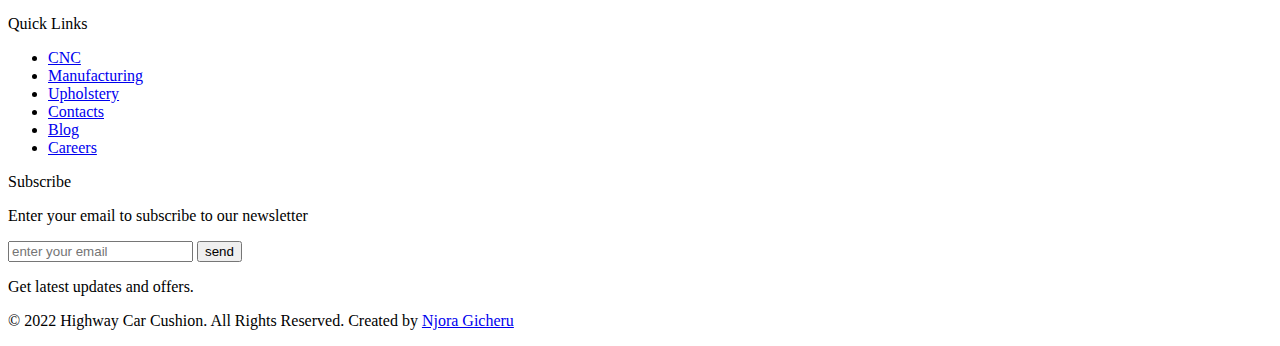
==== commit 0ec981ee: "Add files via upload" ====
--- a/index.html
+++ b/index.html
@@ -863,8 +863,8 @@
                             <div class="icon"><i class="fa fa-phone"></i></div>
                             <div class="body-content">
                                 <div class="heading">CALL US NOW</div>
-                                <a href="tel:+254 795703808">Mobile: +254 795703808</a> <br>
-                                <a href="tel:+254 780184185">Mobile: +254 780184185</a>
+                                Mobile: <a href="tel:+254 795703808">+254 795703808</a> <br>
+                                Mobile: <a href="tel:+254 780184185">+254 780184185</a>
                             </div>
                         </div>
                     </div>
@@ -885,8 +885,8 @@
                             <div class="icon"><i class="fa fa-envelope"></i></div>
                             <div class="body-content">
                                 <div class="heading">SEND US A MESSAGE</div>
-                                <a href="mailto:info@highwaycarcushions.com">General: info@highwaycarcushions.com</a><br>
-                                <a href="mailto:sales@highwaycarcushions.com">Sales: sales@highwaycarcushion.com</a>
+                                General: <a href="mailto:info@highwaycarcushions.com">info@highwaycarcushions.com</a><br>
+                                Sales: <a href="mailto:sales@highwaycarcushions.com">sales@highwaycarcushion.com</a>
                             </div>
                         </div>
                     </div>
